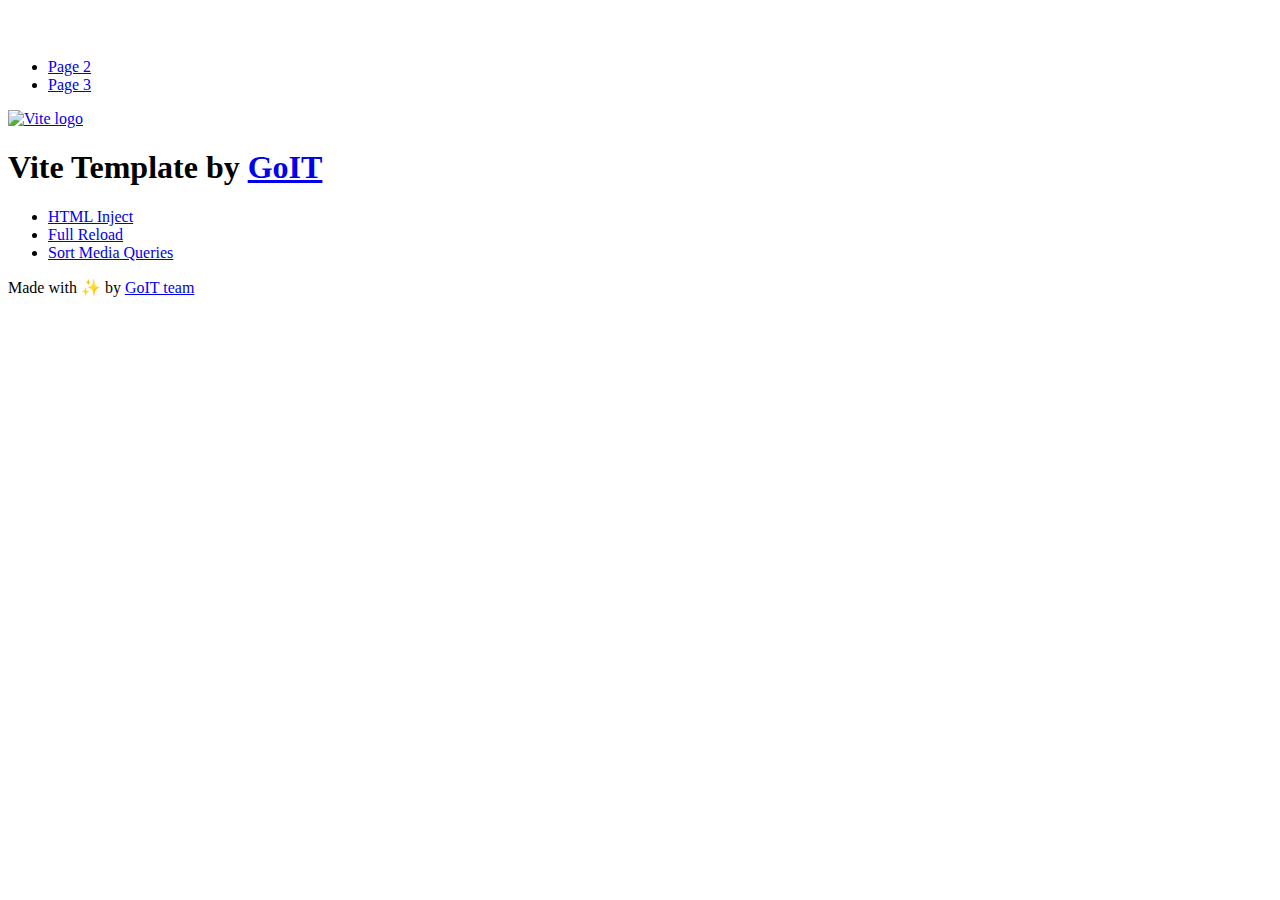
==== index.html @ 594a9426 "Deploying to gh-pages from @ pippsza/goit-js-hw-09@7f4dc9e6e61cfb5558b14c3dac6402c9fab03ca0 🚀" ====
<!DOCTYPE html>
<html lang="en">
  <head>
    <meta charset="UTF-8" />
    <link rel="icon" type="image/svg+xml" href="/vanilla-app-template/favicon.svg" />
    <meta name="viewport" content="width=device-width, initial-scale=1.0" />
    <title>Vanilla App Template</title>
    <script type="module" crossorigin src="/vanilla-app-template/index.js"></script>
    <link rel="stylesheet" crossorigin href="/vanilla-app-template/assets/styles-DvPDDfy5.css">
  </head>
  <body>
    <header class="header">
  <div class="container">
    <nav class="nav">
      <a class="nav-logo" href="./index.html" aria-label="Site logo">
        <svg class="nav-logo-icon" width="100" height="30">
          <use href="/vanilla-app-template/assets/sprite-E8vg0sBb.svg#logo"></use>
        </svg>
      </a>
      <ul class="nav-list">
        <li class="nav-item">
          <a class="nav-link {=$highlight-act}" href="./page-2.html">Page 2</a>
        </li>
        <li class="nav-item">
          <a class="nav-link {=$highlight-curr}" href="./page-3.html">Page 3</a>
        </li>
      </ul>
    </nav>
  </div>
</header>


    <main>
      <!-- Loads the specified .html file -->
      <section class="vite-promo">
  <div class="container">
    <div class="vite-promo-thumb">
      <a
        class="vite-promo-link"
        href="https://vitejs.dev/"
        target="_blank"
        rel="noopener noreferrer"
        aria-label="Link to Vite official website"
        title="Vite.js  build tool"
      >
        <!-- Path to images as from index.html file -->
        <img
          class="pic"
          src="/vanilla-app-template/assets/vite-logo-9o_aqrTe.png"
          alt="Vite logo"
          width="640"
          height="640"
        />
      </a>
    </div>
    <h1 class="main-title">
      <span class="main-title-gradient">Vite</span>
      Template by
      <a
        class="main-title-link"
        href="https://github.com/goitacademy/vanilla-app-template"
        target="_blank"
        rel="noopener noreferrer"
      >
        GoIT
      </a>
    </h1>
  </div>
</section>

      <article class="badges">
  <div class="container">
    <ul class="badges-list">
      <li class="badges-item">
        <a
          class="badges-link"
          href="https://www.npmjs.com/package/vite-plugin-html-inject"
          target="_blank"
          rel="noopener noreferrer"
        >
          HTML Inject
        </a>
      </li>
      <li class="badges-item">
        <a
          class="badges-link"
          href="https://www.npmjs.com/package/vite-plugin-full-reload"
          target="_blank"
          rel="noopener noreferrer"
        >
          Full Reload
        </a>
      </li>
      <li class="badges-item">
        <a
          class="badges-link"
          href="https://www.npmjs.com/package/postcss-sort-media-queries"
          target="_blank"
          rel="noopener noreferrer"
        >
          Sort Media Queries
        </a>
      </li>
    </ul>
  </div>
</article>

    </main>

    <footer class="footer">
  <div class="container">
    <p class="footer-desc">
      Made with ✨ by
      <a
        class="footer-link"
        href="https://goit.global/ua/"
        target="_blank"
        rel="noopener noreferrer"
      >
        GoIT team
      </a>
    </p>
  </div>
</footer>


  </body>
</html>
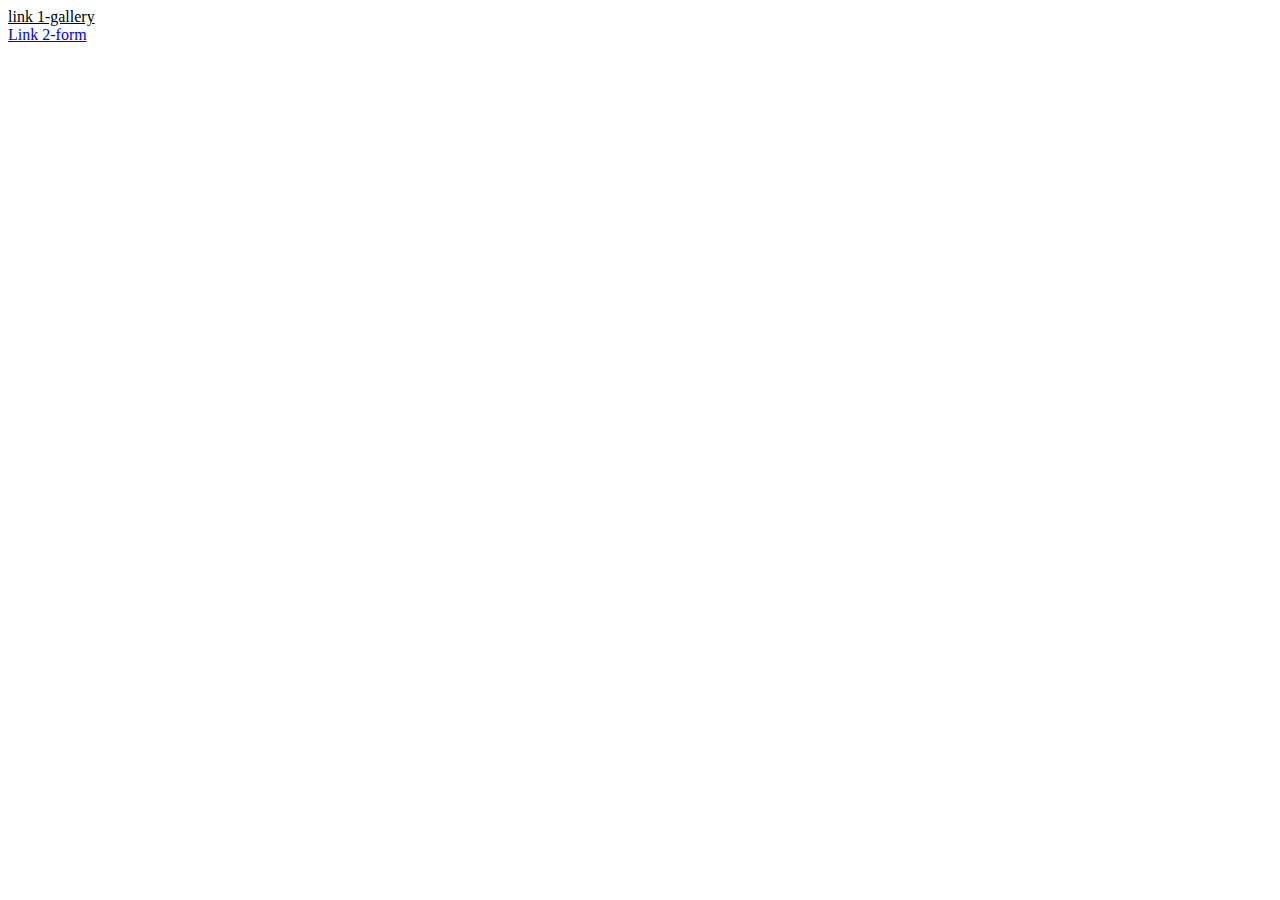
==== commit 4f5076c3: "Deploying to gh-pages from @ pippsza/goit-js-hw-09@7dd3154b08342a9be55cde7847e0d42408a71b59 🚀" ====
--- a/index.html
+++ b/index.html
@@ -2,127 +2,13 @@
 <html lang="en">
   <head>
     <meta charset="UTF-8" />
-    <link rel="icon" type="image/svg+xml" href="/vanilla-app-template/favicon.svg" />
     <meta name="viewport" content="width=device-width, initial-scale=1.0" />
-    <title>Vanilla App Template</title>
-    <script type="module" crossorigin src="/vanilla-app-template/index.js"></script>
-    <link rel="stylesheet" crossorigin href="/vanilla-app-template/assets/styles-DvPDDfy5.css">
+    <title>Document</title>
   </head>
   <body>
-    <header class="header">
-  <div class="container">
-    <nav class="nav">
-      <a class="nav-logo" href="./index.html" aria-label="Site logo">
-        <svg class="nav-logo-icon" width="100" height="30">
-          <use href="/vanilla-app-template/assets/sprite-E8vg0sBb.svg#logo"></use>
-        </svg>
-      </a>
-      <ul class="nav-list">
-        <li class="nav-item">
-          <a class="nav-link {=$highlight-act}" href="./page-2.html">Page 2</a>
-        </li>
-        <li class="nav-item">
-          <a class="nav-link {=$highlight-curr}" href="./page-3.html">Page 3</a>
-        </li>
-      </ul>
-    </nav>
-  </div>
-</header>
+    <a style="color: black" href="./1-gallery.html"> link 1-gallery</a>
+    <br />
 
-
-    <main>
-      <!-- Loads the specified .html file -->
-      <section class="vite-promo">
-  <div class="container">
-    <div class="vite-promo-thumb">
-      <a
-        class="vite-promo-link"
-        href="https://vitejs.dev/"
-        target="_blank"
-        rel="noopener noreferrer"
-        aria-label="Link to Vite official website"
-        title="Vite.js  build tool"
-      >
-        <!-- Path to images as from index.html file -->
-        <img
-          class="pic"
-          src="/vanilla-app-template/assets/vite-logo-9o_aqrTe.png"
-          alt="Vite logo"
-          width="640"
-          height="640"
-        />
-      </a>
-    </div>
-    <h1 class="main-title">
-      <span class="main-title-gradient">Vite</span>
-      Template by
-      <a
-        class="main-title-link"
-        href="https://github.com/goitacademy/vanilla-app-template"
-        target="_blank"
-        rel="noopener noreferrer"
-      >
-        GoIT
-      </a>
-    </h1>
-  </div>
-</section>
-
-      <article class="badges">
-  <div class="container">
-    <ul class="badges-list">
-      <li class="badges-item">
-        <a
-          class="badges-link"
-          href="https://www.npmjs.com/package/vite-plugin-html-inject"
-          target="_blank"
-          rel="noopener noreferrer"
-        >
-          HTML Inject
-        </a>
-      </li>
-      <li class="badges-item">
-        <a
-          class="badges-link"
-          href="https://www.npmjs.com/package/vite-plugin-full-reload"
-          target="_blank"
-          rel="noopener noreferrer"
-        >
-          Full Reload
-        </a>
-      </li>
-      <li class="badges-item">
-        <a
-          class="badges-link"
-          href="https://www.npmjs.com/package/postcss-sort-media-queries"
-          target="_blank"
-          rel="noopener noreferrer"
-        >
-          Sort Media Queries
-        </a>
-      </li>
-    </ul>
-  </div>
-</article>
-
-    </main>
-
-    <footer class="footer">
-  <div class="container">
-    <p class="footer-desc">
-      Made with ✨ by
-      <a
-        class="footer-link"
-        href="https://goit.global/ua/"
-        target="_blank"
-        rel="noopener noreferrer"
-      >
-        GoIT team
-      </a>
-    </p>
-  </div>
-</footer>
-
-
+    <a href="./2-form.html"> Link 2-form</a>
   </body>
 </html>
